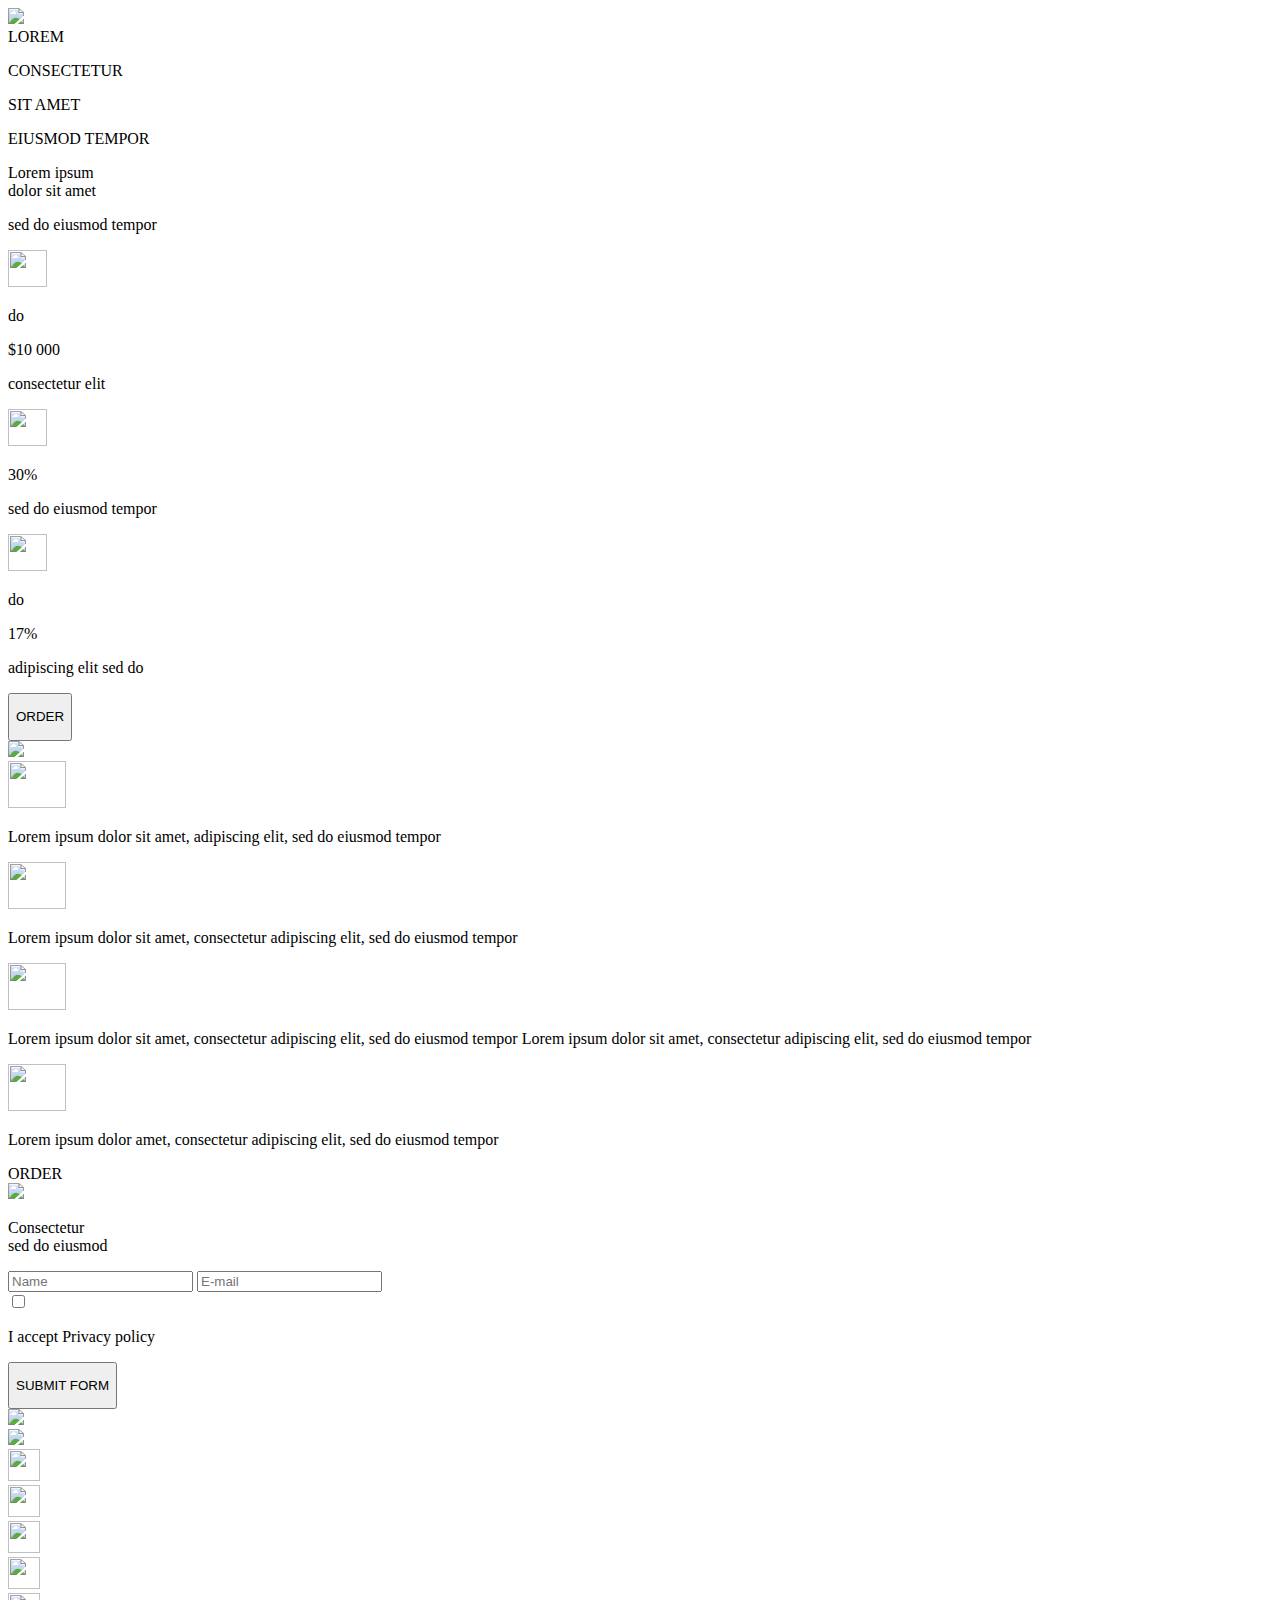
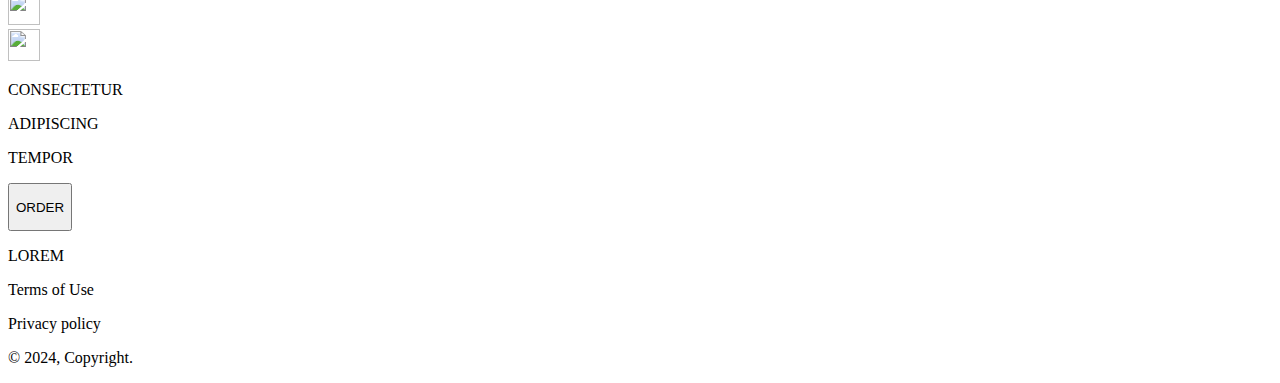
==== index.html @ 268abe6b "файл MST.html заменен на index.html" ====
<!DOCTYPE html>
<html lang="en">
<head>
    <meta charset="UTF-8">
    <meta name="viewport" content="width=device-width, initial-scale=1.0">
    <link rel="stylesheet" href="MST.css" />
    <title>MST_test</title>
</head>
<body>
    
    <div class="Wrapper">
        <div class="Content">
            <div class="Banner1">
                <div class="Image2_2"><img class="Image_Banner1" src="/image1.jpeg"></div>

                <div class="Frame3832">
                    <div class="Frame3838">
                        <div class="WGResidences_BG_logo_dark">
                            <div class="Lorem">LOREM</div>
                        </div>
                        <div class="Frame3821">
                            <p class="Text_in_Frame3821_1">CONSECTETUR</p>
                            <p class="Text_in_Frame3821_2">SIT AMET</p>
                            <p class="Text_in_Frame3821_3">EIUSMOD TEMPOR</p>
                        </div>
                    </div>
                </div>

                <div class="Frame3833">
                    <div class="Frame3836">
                        <div class="Frame1321314289"></div>
                        <p class="Text_in_Frame3836" >Lorem ipsum <br> dolor sit amet</p>
                        <div class="Frame3831">
                            <div class="Frame2988">
                                <p class="Text_in_Frame2988">sed do eiusmod tempor</p>
                            </div>
                            <div class="Frame3827">
                                <div class="Frame3826">

                                    <div class="Price_in_Frame3826_1">
                                        <img src="tick_ssoz1sn9kkb8 2.svg" style="width: 39px; height: 37px;" >
                                        <div class="Frame1321314288">
                                            <div class="Frame1321314287">
                                                <p class="Text_in_Frame1321314287_1">do</p>
                                                <p class="Text_in_Frame1321314287_2">$10 000</p>
                                            </div>
                                            <p class="Text_in_Frame1321314288">consectetur elit</p>
                                        </div>
                                    </div>

                                    <div class="Price_in_Frame3826_2">
                                        <img src="tick_ssoz1sn9kkb8 2.svg" style="width: 39px; height: 37px;" >
                                        <div class="Frame1321314288">
                                            <div class="Frame1321314287">
                                                <!-- <p class="Text_in_Frame1321314287_1"></p> -->
                                                <p class="Text_in_Frame1321314287_2" style="width: 90px;">30%</p>
                                            </div>
                                            <p class="Text_in_Frame1321314288" style="width: 258px;">sed do eiusmod tempor</p>
                                        </div>
                                    </div>

                                    <div class="Price_in_Frame3826_3">
                                        <img src="tick_ssoz1sn9kkb8 2.svg" style="width: 39px; height: 37px;" >
                                        <div class="Frame1321314288">
                                            <div class="Frame1321314287">
                                                <p class="Text_in_Frame1321314287_1">do</p>
                                                <p class="Text_in_Frame1321314287_2" style="width: 90px;">17%</p>
                                            </div>
                                            <p class="Text_in_Frame1321314288" style="width: 258px;">adipiscing elit sed do</p>
                                        </div>
                                    </div>

                                </div>
                                <div class="Frame3825">
                                    <button class="button_in_Frame3825"> <p class="Text_in_button_in_Frame3825">ORDER</p> </button>
                                </div>
                            </div>
                        </div>
                    </div>
                </div>

                <div class="Group1321314252">
                    <div class="Rectangle_1028"></div>
                </div>
            </div>

            <div class="Frame3768"></div>

            <div class="Active">

                <div class="Frame3860">

                    <div class="Frame3747">
                        <div class="img3_1"><img class="Image_Banner1" src="/image2.jpeg"></div>
                        
                        <div class="Frame3746_1">

                            <div class="Frame3440">

                                <div class="Frame3743">
                                    <div class="Group3555">
                                        <div class="Exclude">                 
                                            <img src="Exclude.svg" style="width: 58px; height: 47px;" >
                                        </div>
                                    </div>
                                    <p class="Text_in_Frame3743">Lorem ipsum dolor sit amet, adipiscing elit, sed do eiusmod tempor </p>
                                </div>

                                <div class="Line248"></div>

                                <div class="Frame3744">
                                    <div class="Group3554">
                                        <div class="Exclude">                 
                                            <img src="Exclude.svg" style="width: 58px; height: 47px;" >
                                        </div>
                                    </div>
                                    <p class="Text_in_Frame3744">Lorem ipsum dolor sit amet, consectetur adipiscing elit, sed do eiusmod tempor </p>
                                </div>
                                <div class="Line247"></div>

                                <div class="Frame3745">
                                    <div class="Group3553">
                                        <div class="Exclude">                 
                                            <img src="Exclude.svg" style="width: 58px; height: 47px;" >
                                        </div>
                                    </div>
                                    <p class="Text_in_Frame3745">Lorem ipsum dolor sit amet, consectetur adipiscing elit, sed do eiusmod tempor Lorem ipsum dolor sit amet, consectetur adipiscing elit, sed do eiusmod tempor </p>
                                </div>

                                <div class="Line249"></div>

                                <div class="Frame3746">
                                    <div class="Group3554">
                                        <div class="Exclude">                 
                                            <img src="Exclude.svg" style="width: 58px; height: 47px;" >
                                        </div>
                                    </div>
                                    <p class="Text_in_Frame3746">Lorem ipsum dolor amet, consectetur adipiscing elit, sed do eiusmod tempor </p>
                                </div>

                            </div>

                            <div class="button_in_Frame3746_1">
                                <div class="Text_in_button_in_Frame3746_1">ORDER</div>
                            </div>

                        </div>
                        <div class="img1_9"><img class="Image_Banner1" src="/image3.jpeg"></div>
                    </div>

                </div>

            </div>

            <div class="Form1">
                <div class="Frame3763_2"></div>
                <div class="Frame3764">

                    <div class="Frame26">

                        <div class="Frame3812">
                            <p class="Text_in_Frame3815">Consectetur <br> sed do eiusmod </p>
                            <div class="Frame3813">

                                <div class="Frame3816">
                                    <input class="input_in_Frame3816" placeholder ="Name">
                                    </input>
                                    <input class="input2_in_Frame3816" placeholder ="E-mail">
                                </input>
                                </div>

                                <div class="Frame2947">
                                    <input class="Rectangle50" type="checkbox"></input>
                                    <div class="Frame3015">
                                        <p class="Text_in_Frame3015">I accept Privacy policy</p>
                                    </div>
                                </div>

                                <button class="input_in_Frame3813">
                                    <p class="Text_in_input_in_Frame3813">SUBMIT FORM</p>
                                </button>
                            </div>
                        </div>
                        <div class="883"></div>
                        <div class="Rectangle_5"></div>

                        <div class="imgWomenHouse_Hidden">
                            <div class="imgWomenHouse"><img class="imgWomenHouse" src="house.jpeg"></div>
                            <div class="imgWomen"><img class="imgWomen" src="women.jpeg"></div>
                        </div>

                    </div>

                </div>
            </div>

            <div class="Form2">
            </div>
        </div>

        <div class="Footer">

                <div class="Frame3274">
                    <div class="Component_icons"> <img src="Component icons1.svg" style="width: 32px; height: 32px;"> </div>
                    <div class="Component_icons"> <img src="Component icons2.svg" style="width: 32px; height: 32px;"> </div>
                    <div class="Component_icons"> <img src="Component icons3.svg" style="width: 32px; height: 32px;"> </div>
                    <div class="Component_icons"> <img src="Component icons4.svg" style="width: 32px; height: 32px;"> </div>
                    <div class="Component_icons"> <img src="Component icons5.svg" style="width: 32px; height: 32px;"> </div>
                    <div class="Component_icons"> <img src="Component icons6.svg" style="width: 32px; height: 32px;"> </div>
                </div>

                <div class="Frame2">
                    <p class="Text_in_Frame2_1">CONSECTETUR</p>
                    <p class="Text_in_Frame2_2">ADIPISCING</p>
                    <p class="Text_in_Frame2_3">TEMPOR</p>
                </div>

                <button class="button_in_Slide_16_9_26"> 
                    <p class="p_button_in_Slide_16_9_26">ORDER</p> 
                </button>
                <div class="WGR"> 
                    <p class="p_in_WGR">LOREM</p> 
                </div>
                <div class="Rectangle55"></div>
                <div class="Rectangle53"></div>
                <p class="Terms_of_Use">Terms of Use</p>
                <p class="Privacy_policy">Privacy policy</p>
                <p class="Copyright">© 2024, Copyright.</p>
        </div>
    </div>    
    <script src="MST.js"></script>
</body>
</html>
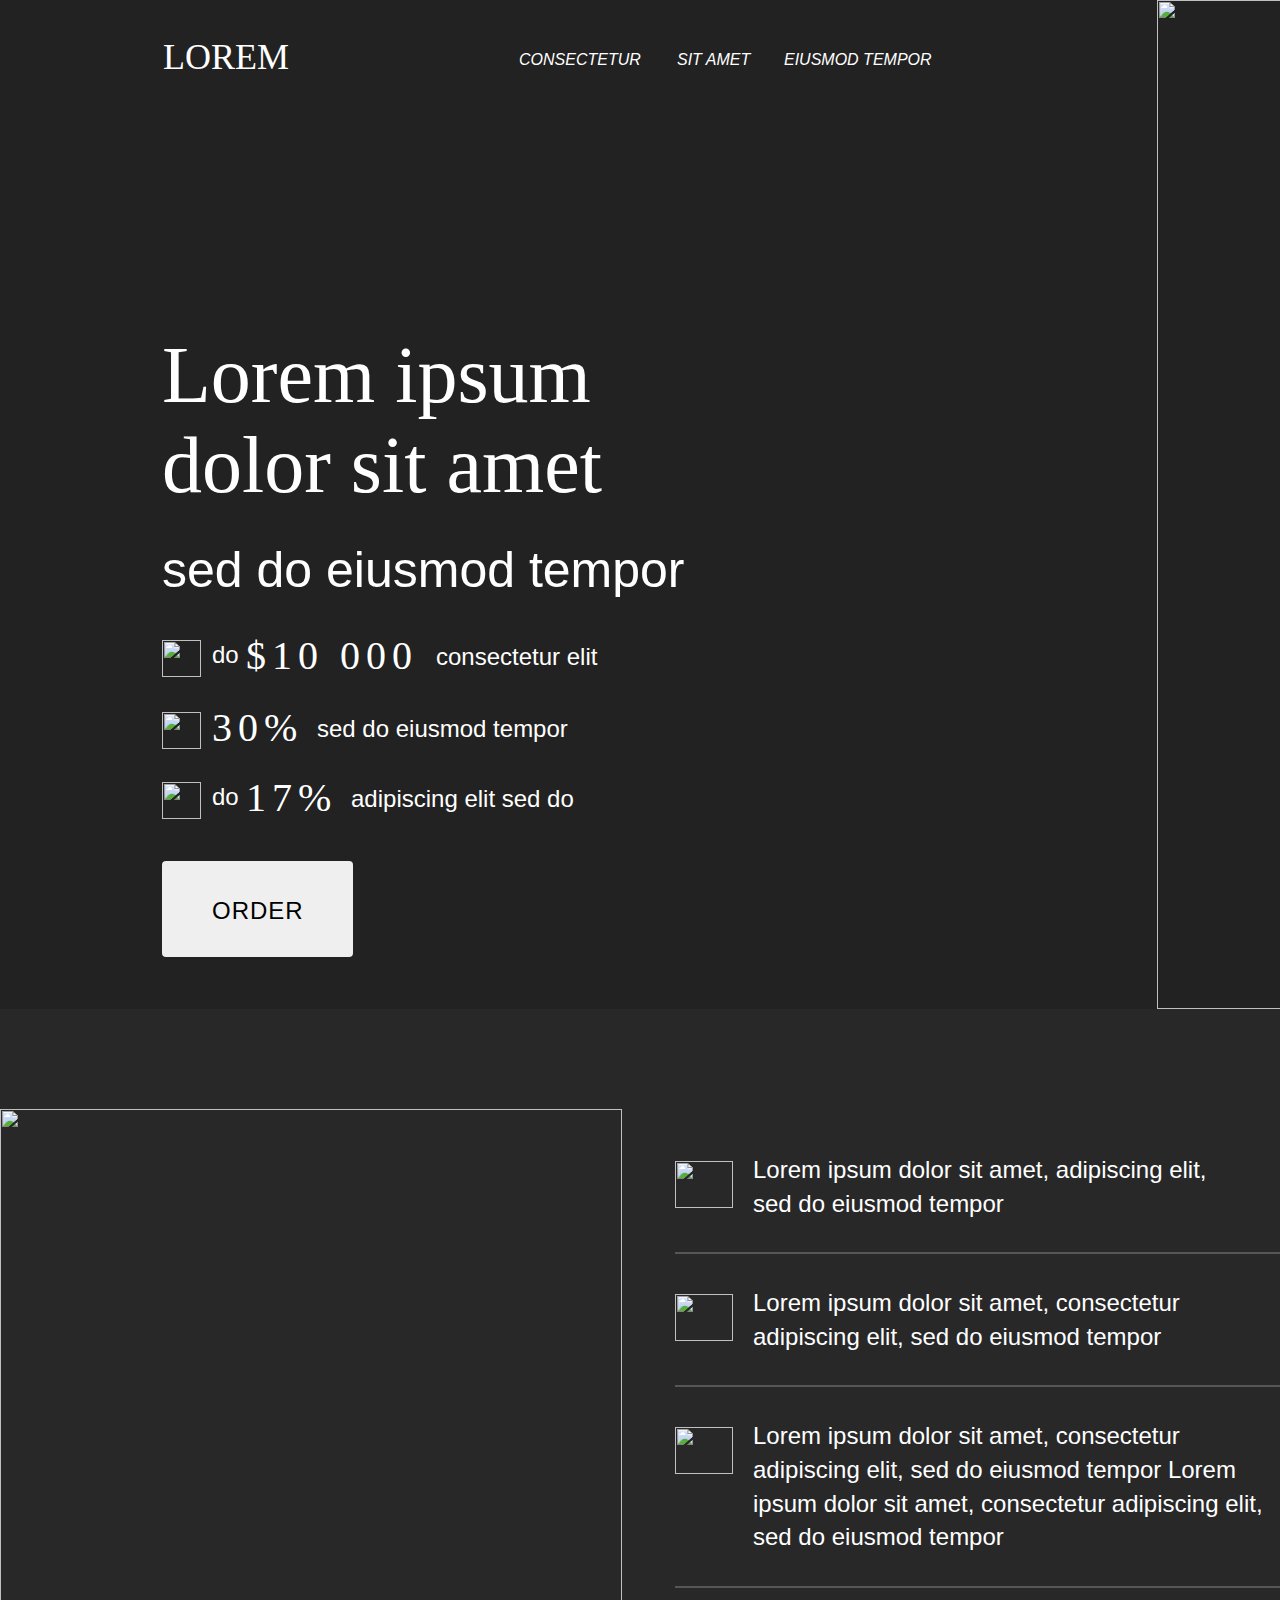
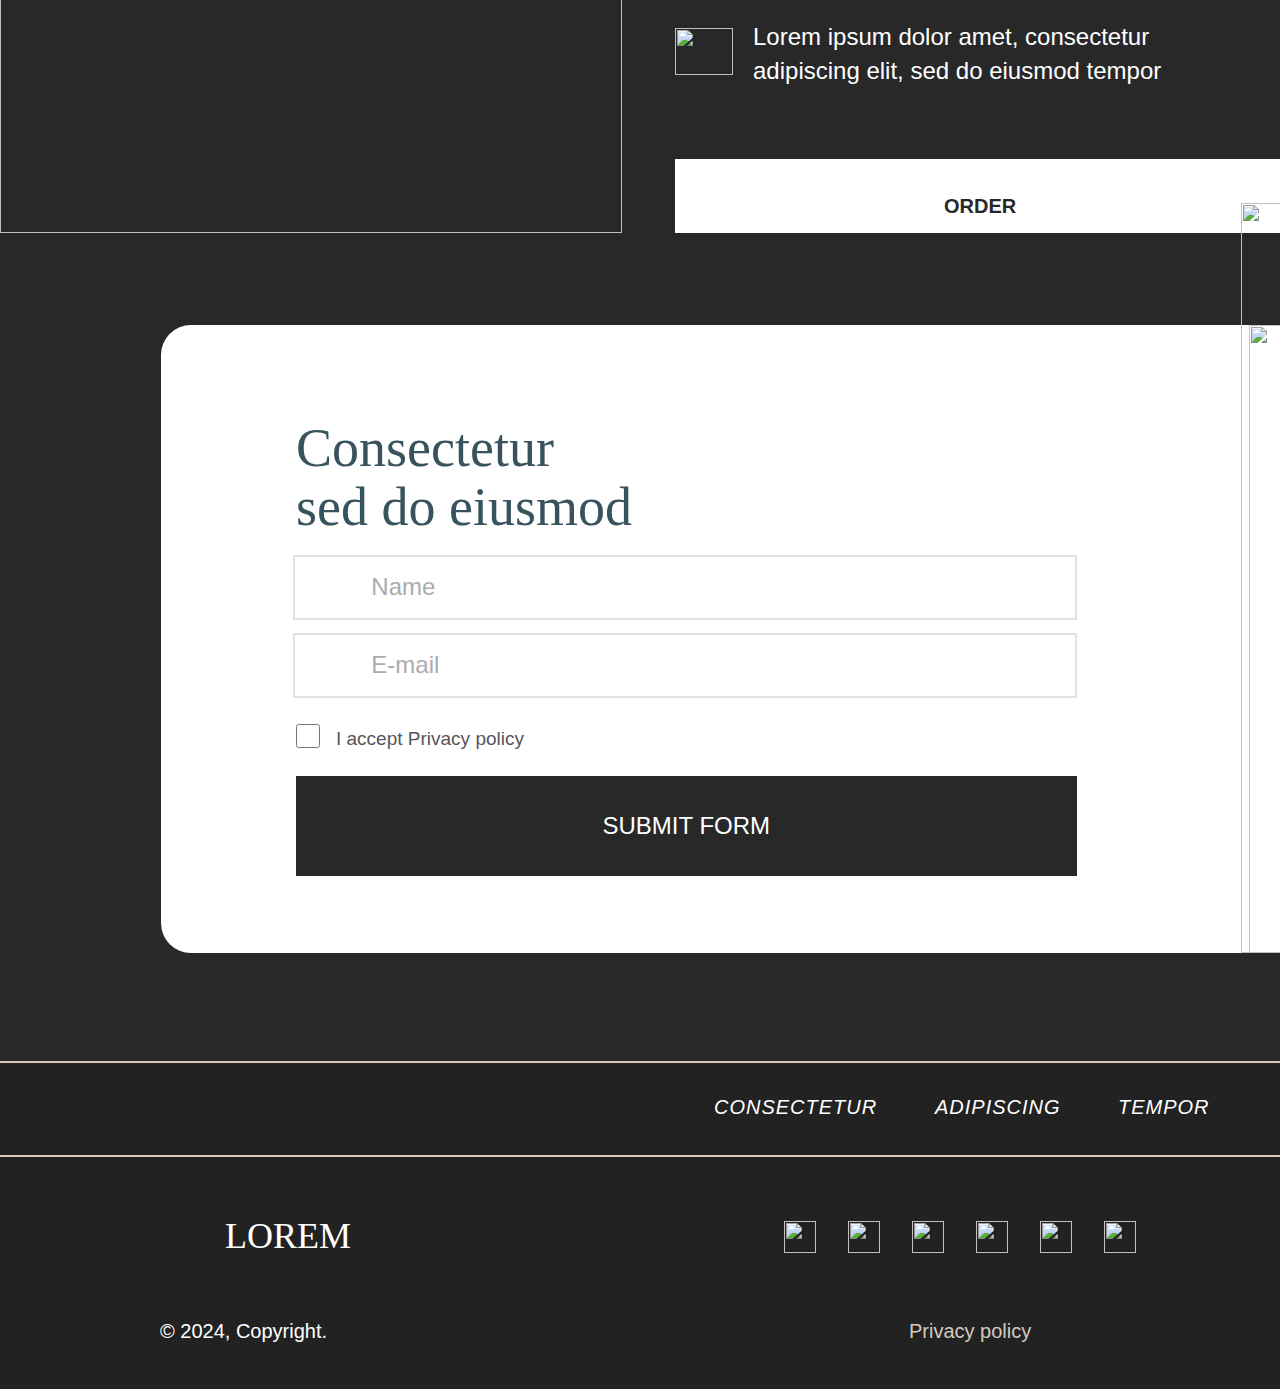
==== commit 69bdf68d: "изменены параметры отображения на экране телефона" ====
--- a/index.html
+++ b/index.html
@@ -2,7 +2,7 @@
 <html lang="en">
 <head>
     <meta charset="UTF-8">
-    <meta name="viewport" content="width=device-width, initial-scale=1.0">
+    <meta name="viewport" content="width=device-width, initial-scale=1.0, maximum-scale=1, user-scalable=no">
     <link rel="stylesheet" href="MST.css" />
     <title>MST_test</title>
 </head>
--- a/MST.css
+++ b/MST.css
@@ -0,0 +1,1001 @@
+*{
+    margin: 0;
+    padding: 0;
+    border: 0;
+}
+.Wrapper{
+    display: flex;
+    width: 1920px;
+    height: 2989px;
+    flex-direction: column;
+    position: relative;
+}
+.Content{
+    display: flex;
+    flex-direction: column;
+    position: relative;
+}
+.Banner1{
+    display: flex;
+    width: 1920px;
+    height: 1009px;
+    position: relative;
+    background-color: #222222;
+}
+.Image2_2{
+    display: flex;
+    width: 763px;
+    height: 1009px;
+    left: 1157px;
+    object-fit: contain;
+    position: relative;
+}
+.Image_Banner1{
+    display: flex;
+    width: 100%;
+    height: 100%;
+    object-fit: cover;
+}
+.Frame3832{
+    display: flex;
+    width: 783px;
+    height: 58px;
+    top: 30px;
+    left: 163px;
+    gap: 112px;
+    position: absolute;
+}
+.Frame3838{
+    display: flex;
+    width: 783px;
+    height: 58px;
+    gap: 100px;
+    margin-top: -1px;
+    align-items: center;
+}
+.WGResidences_BG_logo_dark{
+    display: flex;
+    width: 256px;
+    height: 58px;
+    margin-top: -1px;
+}
+.Lorem{
+    display: flex;
+    width: 154px;
+    height: 29px;
+    top: 14px;
+    font-family: 'Prata', serif;    
+    font-weight: 400;
+    font-size: 36px;
+    line-height: 54px;
+    letter-spacing: 3%;
+    text-align: center;
+    align-items: center;
+    position: relative;
+    color: #ffffff;
+}
+.Frame3821{
+    display: flex;
+    width: 427px;
+    height: 11px;
+    gap: 29px;
+    align-items: center;
+    box-sizing: border-box;
+}
+.Text_in_Frame3821_1{
+    display: flex;
+    width: 129px;
+    height: 14px;
+    font-family: Arial, Helvetica, sans-serif;
+    font-weight: 400;
+    font-style: italic;
+    font-size: 16px;
+    letter-spacing: 4%;
+    text-align: right;
+    color: #ffffff;
+}
+.Text_in_Frame3821_2{
+    display: flex;
+    width: 78px;
+    height: 14px;
+    font-family: Arial, Helvetica, sans-serif;
+    font-weight: 400;
+    font-style: italic;
+    font-size: 16px;
+    letter-spacing: 4%;
+    text-align: right;
+    color: #ffffff;
+}
+.Text_in_Frame3821_3{
+    display: flex;
+    width: 162px;
+    height: 14px;
+    font-family: Arial, Helvetica, sans-serif;
+    font-weight: 400;
+    font-style: italic;
+    font-size: 16px;
+    letter-spacing: 4%;
+    text-align: right;
+    color: #ffffff;
+}
+.Frame3833{
+    display: flex;
+    width: 1305px;
+    height: 777px;
+    top: 182px;
+    left: 162px;
+    gap: 60px;
+    position: absolute;
+}
+.Frame3836{
+    display: flex;
+    width: 1305px;
+    height: 777px;
+    gap: 50px;
+    margin-top: -2px;
+    flex-direction: column;
+}
+.Frame1321314289{
+    display: flex;
+    width: 100px;
+    height: 100px;
+}
+.Text_in_Frame3836{
+    display: flex;
+    width: 1305px;
+    height: 160px;
+    font-family: 'Prata', serif;    
+    font-weight: 400;
+    font-size: 80px;
+    line-height: 90px;
+    color: #ffffff;
+}
+.Frame3831{
+    display: flex;
+    width: 537px;
+    height: 417px;
+    gap: 64px;
+    flex-direction: column;
+    overflow: visible; 
+}
+.Frame2988{
+    display: flex;
+    width: 537px;
+    height: 36px;
+    border-radius: 4px;
+    border-bottom: 1px;
+    border-left: 1px;
+    gap: 60px;
+}
+.Text_in_Frame2988{
+    display: flex;
+    width: 537px;
+    height: 36px;
+    font-family: Arial, Helvetica, sans-serif;
+    font-weight: 400;
+    font-size: 50px;
+    line-height: 60px;
+    color: #ffffff;
+}
+.Frame3827{
+    display: flex;
+    width: 462px;
+    height: 317px;
+    gap: 40px; 
+    flex-direction: column;
+    overflow: visible; 
+}
+.Frame3826{
+    display: flex;
+    width: 462px;
+    height: 181px;
+    gap: 35px; 
+    overflow: visible; 
+    flex-direction: column;
+}
+.Price_in_Frame3826_1{
+    display: flex;
+    width: 458px;
+    height: 37px;
+    gap: 17px; 
+    overflow: visible; 
+}
+.Frame1321314288{
+    display: flex;
+    width: 588px;
+    height: 37px;
+    margin-top: -1px;
+    gap: 15px; 
+    margin-left: 50px;
+    position: absolute;
+}
+.Frame1321314287{
+    display: flex;
+    height: 32px;
+    gap: 7px; 
+    overflow: visible; 
+}
+.Text_in_Frame1321314287_1{
+    display: flex;
+    width: 27px;
+    height: 17px;
+    font-family: Arial, Helvetica, sans-serif;
+    font-weight: 400;
+    font-size: 24px;
+    line-height: 26.4px;
+    margin-top: 3px;
+    color: #ffffff;
+}
+.Text_in_Frame1321314287_2{
+    display: flex;
+    width: 175px;
+    height: 32px;
+    font-family: 'Prata', serif;    
+    font-weight: 400;
+    font-size: 40px;
+    letter-spacing: 6px;
+    align-items: center;
+    color: #ffffff;
+}
+.Text_in_Frame1321314288{
+    display: flex;
+    width: 162px;
+    height: 17px;
+    font-family: Arial, Helvetica, sans-serif;    
+    font-weight: 400;
+    font-size: 24px;
+    margin-top: 4px;
+    color: #ffffff;
+}
+.Price_in_Frame3826_2{
+    display: flex;
+    width: 439px;
+    height: 35px;
+    gap: 17px;
+    padding-right: 20px; 
+    overflow: visible; 
+}
+.Price_in_Frame3826_3{
+    display: flex;
+    width: 420px;
+    height: 35px;
+    gap: 17px;
+    padding-right: 20px; 
+    overflow: visible; 
+}
+.button_in_Frame3825{
+    display: flex;
+    width: 191px;
+    height: 96px;
+    padding-top: 32px;
+    padding-right: 50px;
+    padding-bottom: 32px;
+    padding-left: 50px;
+    border-radius: 4px;
+}
+.button_in_Frame3825:hover{
+    background-color: bisque;
+}
+.Text_in_button_in_Frame3825{
+    display: flex;
+    width: 91px;
+    height: 17px;
+    font-family: Arial, Helvetica, sans-serif;
+    font-size: 24px;
+    line-height: 36px;
+    letter-spacing: 1px;
+    text-align: center;
+}
+/* ----------------------- */
+.Frame3768{
+    display: flex;
+    width: 1920px;
+    height: 100px;
+    background-color: #282829;
+    z-index: 3;
+}
+/* ----------------------- */
+.Frame3860{
+    display: flex;
+    width: 1920px;
+    height: 724px;
+    background-color: #282829;
+    position: relative;
+}
+.Frame3747{
+    display: flex;
+    width: 1931px;
+    height: 724px;
+    gap: 53px;
+}
+.img3_1{
+    display: flex;
+    width: 622px;
+    height: 724px;
+}
+.Frame3746_1{
+    display: flex;
+    width: 614px;
+    height: 670px;
+    gap: 80px;
+    margin-top: 54px;
+    position: relative;
+    flex-direction: column;
+}
+.Frame3440{
+    display: flex;
+    width: 614px;
+    height: 512px;
+    gap: 40px;
+    padding-top: 10px;
+    flex-direction: column;
+}
+.Frame3743{
+    display: flex;
+    width: 548px;
+    height: 51px;
+    gap: 20px;
+    margin-top: -12px;
+}
+.Group3555,
+.Group3554,
+.Group3553{
+    width: 58px;
+    height: 47px;
+}
+.Text_in_Frame3743{
+    display: flex;
+    width: 544px;
+    height: 51px;
+    font-family: Arial, Helvetica, sans-serif;
+    font-weight: 400px;
+    font-size: 24px;
+    line-height: 33.6px;
+    color: rgba(255, 255, 255, 1);
+    align-items: center;
+}
+.Line248,
+.Line247,
+.Line249{
+    width: 614px;
+    border: 1px solid rgba(85, 86, 90, 1);
+}
+.Frame3744{
+    display: flex;
+    width: 548px;
+    height: 51px;
+    gap: 20px;
+}
+.Text_in_Frame3744{
+    display: flex;
+    width: 536px;
+    height: 51px;
+    font-family: Arial, Helvetica, sans-serif;
+    font-weight: 400px;
+    font-size: 24px;
+    line-height: 33.6px;
+    color: rgba(255, 255, 255, 1);
+    align-items: center;
+}
+.Frame3745{
+    display: flex;
+    width: 614px;
+    height: 119px;
+    gap: 20px;
+}
+.Text_in_Frame3745{
+    display: flex;
+    width: 536px;
+    height: 119px;
+    font-family: Arial, Helvetica, sans-serif;
+    font-weight: 400px;
+    font-size: 24px;
+    line-height: 33.6px;
+    color: rgba(255, 255, 255, 1);
+    align-items: center;
+}
+.Frame3746{
+    display: flex;
+    width: 548px;
+    height: 51px;
+    gap: 20px;
+}
+.Text_in_Frame3746{
+    display: flex;
+    width: 536px;
+    height: 51px;
+    font-family: Arial, Helvetica, sans-serif;
+    font-weight: 400px;
+    font-size: 24px;
+    line-height: 33.6px;
+    color: rgba(255, 255, 255, 1);
+    align-items: center;
+}
+.button_in_Frame3746_1{
+    display: flex;
+    height: 78px;
+    padding-top: 32px;
+    padding-right: 52px;
+    padding-bottom: 32px;
+    padding-left: 52px;
+    background-color: rgba(255, 255, 255, 1);
+    align-items: center;
+    text-align: center;
+    justify-content: center;
+}
+.button_in_Frame3746_1:hover{
+    background-color: bisque;
+
+}
+.Text_in_button_in_Frame3746_1{
+    display: flex;
+    width: 76px;
+    height: 14px;
+    font-family: Arial, Helvetica, sans-serif;
+    font-weight: 700;
+    font-size: 20px;
+    line-height: 30px;
+    color: rgba(40, 40, 41, 1);
+}
+.img1_9{
+    display: flex;
+    width: 590px;
+    height: 724px;
+    position: absolute;
+    right: 0;
+}
+/* -------------------------- */
+.Form1{
+    display: flex;
+    width: 1920px;
+    height: 728px;
+    position: relative;
+    flex-direction: column;
+}
+.Frame3763_2{
+    display: flex;
+    width: 1920px;
+    height: 100px;
+    background-color: rgba(40, 40, 41, 1);
+}
+.Frame3764{
+    display: flex;
+    width: 1920px;
+    height: 628px;
+    background-color: rgba(40, 40, 41, 1);
+    justify-content: center;
+    align-items: center;
+}
+.Frame26{
+    display: flex;
+    width: 1200px;
+    height: 644px;
+    top: -16px;
+    left: 360px;
+}
+
+.Frame3812{
+    display: flex;
+    width: 781px;
+    height: 484px;
+    gap: 18px;
+    top: 80px;
+    left: -64px;
+    justify-content: center;
+    z-index: 2;
+    position: relative;
+    flex-direction: column;
+}
+.Text_in_Frame3815{
+    display: flex;
+    width: 774px;
+    height: 118px;
+    font-family: 'Prata';
+    font-weight: 400;
+    font-size: 54px;
+    line-height: 59.4px;
+    color: rgba(56, 83, 93, 1);
+    z-index: 2;
+}
+.Frame3813{
+    display: flex;
+    width: 781px;
+    height: 321px;
+    gap: 26px;
+    flex-direction: column;
+    z-index: 2;
+}
+.Frame3816{
+    display: flex;
+    width: 781px;
+    height: 143px;
+    gap: 13px;
+    flex-direction: column;
+}
+.input_in_Frame3816{
+    display: flex;
+    max-width: 781px;
+    height: 65px;
+    gap: 8.67px;
+    border: 2px solid rgba(214, 214, 214, 1);
+    opacity: 70%;
+    margin-left: -3px;
+    padding-top: 13.88px;
+    padding-right: 20.82px;
+    padding-bottom: 13.88px;
+    padding-left: 38.16px;
+    font-family: Arial, Helvetica, sans-serif;
+    font-size: 24px;
+    line-height: 36px;
+    z-index: 3;
+}
+.input_in_Frame3816::placeholder{
+    width: 138px;
+    height: 36px;
+    opacity: 70%;
+    margin-left: -3px;
+    padding-top: 13.88px;
+    padding-right: 20.82px;
+    padding-bottom: 13.88px;
+    padding-left: 38.16px;
+    font-family: Arial, Helvetica, sans-serif;
+    font-size: 24px;
+    line-height: 36px;
+    color: rgba(85, 86, 90, 1);
+}
+.input2_in_Frame3816{
+    display: flex;
+    max-width: 781px;
+    height: 65px;
+    gap: 8.67px;
+    border: 2px solid rgba(214, 214, 214, 1);
+    opacity: 70%;
+    margin-left: -3px;
+    padding-top: 13.88px;
+    padding-right: 20.82px;
+    padding-bottom: 13.88px;
+    padding-left: 38.16px;
+    font-family: Arial, Helvetica, sans-serif;
+    font-size: 24px;
+    line-height: 36px;
+    background-color: white;
+    z-index: 3;
+}
+.input2_in_Frame3816::placeholder{
+    width: 138px;
+    height: 36px;
+    opacity: 70%;
+    margin-left: -3px;
+    padding-top: 13.88px;
+    padding-right: 20.82px;
+    padding-bottom: 13.88px;
+    padding-left: 38.16px;
+    font-family: Arial, Helvetica, sans-serif;
+    font-size: 24px;
+    line-height: 36px;
+    color: rgba(85, 86, 90, 1);
+}
+.Frame2947{
+    display: flex;
+    width: 771px;
+    height: 26px;
+    gap: 16px;
+}
+.Rectangle50{
+    display: flex;
+    width: 24px;
+    height: 24px;
+    gap: 16px;
+    border: 2px solid rgba(64, 93, 101, 1);
+    border-radius: 4px;
+}
+.Frame3015{
+    display: flex;
+    width: 217px;
+    max-height: 26px;
+    gap: 23px;
+    padding-top: 3px;
+    padding-bottom: 6px;
+    text-align: center;
+}
+.Text_in_Frame3015{
+    display: flex;
+    width: 217px;
+    height: 14px;
+    font-family: Arial, Helvetica, sans-serif;
+    font-size: 19px;
+    line-height: 24.7px;
+    color: rgba(85, 86, 90, 1);
+}
+.input_in_Frame3813{
+    display: flex;
+    width: 100%;
+    max-width: 781px;
+    max-height: 100px;
+    gap: 8.67px;
+    padding-top: 32px;
+    padding-right: 20.82px;
+    padding-bottom: 32px;
+    padding-left: 20.82px;
+    background-color: rgba(40, 40, 41, 1);
+    justify-content: center;
+}
+.input_in_Frame3813:hover{
+    background-color: #707076;
+}
+.Text_in_input_in_Frame3813{
+    display: flex;
+    width: 168px;
+    height: 36px;
+    font-family: Arial, Helvetica, sans-serif;
+    font-size: 24px;
+    line-height: 36px;
+    color: rgba(255, 255, 255, 1);
+}
+
+.Rectangle_5{
+    display: flex;
+    width: 1597px;
+    height: 628px;
+    left: 161px;
+    border-radius: 30px;
+    border: 2px;
+    border-color: rgba(213, 201, 190, 1);
+    background-color: rgb(255, 255, 255);
+    position: absolute;
+    z-index: 1;
+}
+.imgWomenHouse{
+    display: flex;
+    width: 510px;
+    height: 628px;
+    margin-top: -16px;
+    margin-left: -835px;
+    border-bottom-right-radius: 30px;
+    top: 16px;
+    left: 889px;
+    position: relative;
+    z-index: 1;
+}
+.imgWomen{
+    display: flex;
+    width: 510px;
+    height: 750px;
+    margin-top: -367px;
+    margin-left: 50px;
+    z-index: 2;
+}
+/* ------------------- */
+.Form2{
+    display: flex;
+    width: 1920px;
+    height: 100px;
+    background-color: rgba(40, 40, 41, 1);
+}
+/* ------------------- */
+.Footer{
+    display: flex;
+    width: 1920px;
+    height: 329px;
+    background-color: rgba(34, 34, 34, 1);
+    position: relative;
+}
+.Frame3274{
+    display: flex;
+    width: 352px;
+    height: 32px;
+    top: 160px;
+    left: 784px;
+    gap: 32px;
+    position: absolute;
+}
+.Component_icons:hover{
+    scale: 2;
+}
+.Frame2{
+    display: flex;
+    width: 494px;
+    height: 14px;
+    top: 40px;
+    left: 714px;
+    gap: 60px;
+    position: absolute;
+}
+.Text_in_Frame2_1{
+    display: flex;
+    width: 161px;
+    height: 14px;
+    font-family: Arial, Helvetica, sans-serif;
+    font-style: italic;
+    font-size: 20px;
+    line-height: 30px;
+    letter-spacing: 1px;
+    text-align: right;
+    margin-top: -9px;
+    color: rgba(255, 255, 255, 1);
+}
+.Text_in_Frame2_2{
+    display: flex;
+    width: 123px;
+    height: 14px;
+    font-family: Arial, Helvetica, sans-serif;
+    font-style: italic;
+    font-size: 20px;
+    line-height: 30px;
+    letter-spacing: 1px;
+    text-align: right;
+    margin-top: -9px;
+    color: rgba(255, 255, 255, 1);
+}
+.Text_in_Frame2_3{
+    display: flex;
+    width: 90px;
+    height: 14px;
+    font-family: Arial, Helvetica, sans-serif;
+    font-style: italic;
+    font-size: 20px;
+    line-height: 30px;
+    letter-spacing: 1px;
+    text-align: right;
+    margin-top: -9px;
+    color: rgba(255, 255, 255, 1);
+}
+.button_in_Slide_16_9_26{
+    display: flex;
+    width: 180px;
+    height: 78px;
+    top: 139px;
+    left: 1557px;
+    border-radius: 4px;
+    padding: 32px 52px;
+    color: rgba(255, 255, 255, 1);
+    position: absolute;
+}
+.p_button_in_Slide_16_9_26{
+    display: flex;
+    width: 76px;
+    height: 14px;
+    font-family: Arial, Helvetica, sans-serif;
+    font-style: italic;
+    font-size: 20px;
+    line-height: 30px;
+    letter-spacing: 1px;
+    align-items: center;
+    color: rgba(34, 34, 34, 1);
+}
+.button_in_Slide_16_9_26:hover{
+    background-color: bisque;
+}
+.WGR{
+    display: flex;
+    width: 256px;
+    height: 53px;
+    top: 148px;
+    left: 160px;
+    position: absolute;
+}
+.p_in_WGR{
+    display: flex;
+    width: 100%;
+    height: 21.93px;
+    top: 15.54px;
+    left: -35px;
+    font-family: "Prata";
+    font-size: 36px;
+    line-height: 54px;
+    letter-spacing: 3%;
+    color: rgba(255, 255, 255, 1);
+    justify-content: center;
+}
+.Rectangle55{
+    display: flex;
+    width: 1920px;
+    height: 2px;
+    background-color: rgba(213, 201, 190, 1);
+    position: absolute;
+}
+.Rectangle53{
+    display: flex;
+    width: 1920px;
+    height: 2px;
+    top: 94px;
+    background-color: rgba(213, 201, 190, 1);
+    position: absolute;
+}
+.Terms_of_Use{
+    display: flex;
+    width: 118px;
+    height: 14px;
+    top: 255px;
+    left: 1619px;
+    font-family: Arial, Helvetica, sans-serif;
+    font-size: 20px;
+    line-height: 30px;
+    color: rgba(213, 201, 190, 1);
+    position: absolute;
+}
+.Privacy_policy{
+    display: flex;
+    width: 130px;
+    height: 21px;
+    top: 255px;
+    left: 909px;
+    font-family: Arial, Helvetica, sans-serif;
+    font-size: 20px;
+    line-height: 30px;
+    color: rgba(213, 201, 190, 1);
+    position: absolute;
+}
+.Copyright{
+    display: flex;
+    width: 168px;
+    height: 14px;
+    top: 255px;
+    left: 160px;
+    font-family: Arial, Helvetica, sans-serif;
+    font-size: 20px;
+    line-height: 30px;
+    color: rgba(255, 255, 255, 1);
+    position: absolute;
+}
+/* ---------------- */
+@media (max-width: 415px) {
+    body{
+        overflow-x: hidden;
+        height: 100%; 
+        width: 414px;
+        background-color: rgba(34, 34, 34, 1);
+    }
+    .Wrapper{
+        height: 2300px;
+        width: 414px;
+    }
+    .Banner1{
+        width: 414px;
+        height: 550px;
+    }
+    .Frame3832 {
+        position: fixed;
+        transform: scale(0.6); 
+        background-color: rgba(34, 34, 34, 1);
+        opacity: 80%;
+        padding-top: 10px;
+        padding-left: 40px;
+        left: -170px;
+        top: -15px;
+        z-index: 4;
+    }
+    .Frame3821{ margin-left: -150px;}
+    .Frame3836{
+        transform: scale(0.6); 
+        transform-origin: top left; 
+        margin-top: -150px;
+        margin-left: -100px;
+    }
+    .Image2_2{
+        transform: scale(0.5); 
+        transform-origin: top left;
+        margin-top: 50px;
+        margin-left: -1140px;
+        opacity: 60%;
+    }
+    /* -------------------------- */
+    .Frame3768{
+        width: 414px;
+        height: 50px;
+    }
+    /* -------------------------- */
+    .Frame3860{
+        display: flex;
+        width: 414px;
+        height: 920px;
+        position: relative;
+    }
+    .img3_1{
+        transform: scale(0.61); 
+        transform-origin: top left;
+        margin-left: 20px;
+    }
+    .Frame3746_1{
+        transform: scale(0.62); 
+        transform-origin: top left;
+        margin-top: 500px;
+        margin-left: -675px;
+    }
+    .img1_9{ display: none; }
+    /* -------------------------- */
+    .Form1{
+        width: 414px;
+        height: 680px;
+        flex-direction: column;
+        margin-bottom: -380px;
+        background-color: rgba(40, 40, 41, 1);
+    }
+    .Frame3763_2{
+        display: flex;
+        width: 414px;
+        height: 50px;
+    }
+    /* -------------------------- */
+    .Frame3764{
+        width: 414px;
+        height: 628px;
+        justify-content: center;
+        align-items: center;
+        transform: scale(0.5); 
+        transform-origin: top left;
+        margin-left: 45px;
+        margin-top: -20px;
+    }
+    .Frame3812{
+        width: 414px;
+
+    }
+    .Frame26{
+        width: 414px;
+    }
+    .Rectangle_5{
+        margin-top: 30px;
+        margin-left: -240px;
+        width: 810px;
+    }
+    .imgWomenHouse_Hidden{
+        display: none;
+    }
+    /* ------------------- */
+    .Form2{
+        display: flex;
+        width: 414px;
+        height: 100px;
+        background-color: rgba(40, 40, 41, 1);
+    }
+    /* ------------------- */
+    .Rectangle55,
+    .Rectangle53{
+        width: 414px;
+    }
+    .Footer{
+        width: 414px;
+    }
+    .Frame2{
+        transform: scale(0.7); 
+        transform-origin: top left;
+        color: #282829;
+        margin-top: 5px;
+        margin-left: -680px;
+    }
+    .Frame3274{
+        margin-top: 70px;
+        margin-left: -750px;
+    }
+    .WGR{
+        transform: scale(0.7); 
+        transform-origin: top left;
+        margin-top: -40px;
+        margin-left: -180px;
+    }
+    .Copyright{
+        transform: scale(0.5); 
+        transform-origin: top left;
+        margin-top: 50px;
+        margin-left: -150px;
+    }
+    .Privacy_policy{
+        transform: scale(0.5); 
+        transform-origin: top left;
+        margin-top: 50px;
+        margin-left: -730px;
+    }
+    .Terms_of_Use{
+        transform: scale(0.5); 
+        transform-origin: top left;
+        margin-top: 50px;
+        margin-left: -1280px;
+    }
+    .button_in_Slide_16_9_26{
+        transform: scale(0.5); 
+        transform-origin: top left;
+        margin-top: 30px;
+        margin-left: -1400px;
+    }
+}